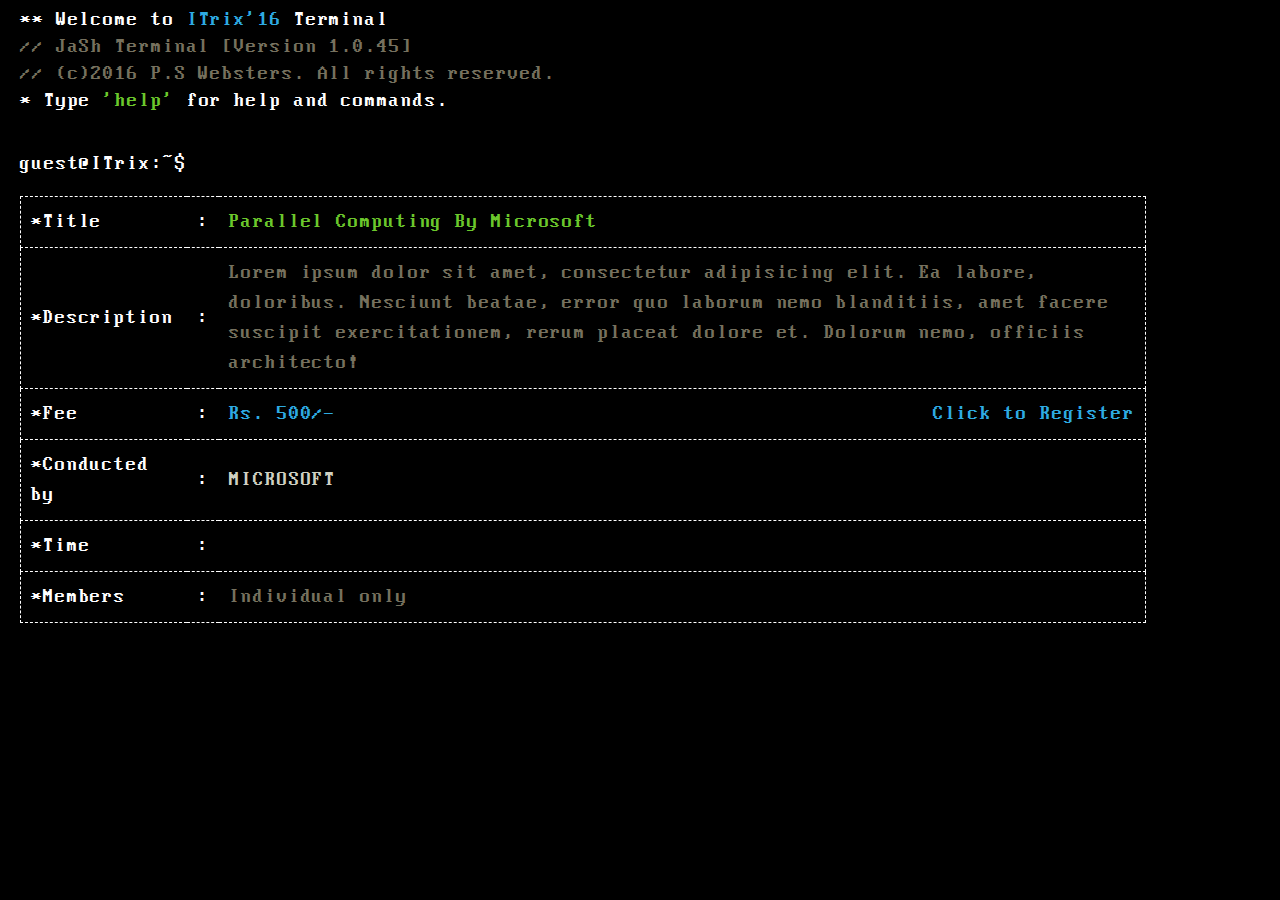
==== index.html @ 392a7573 "Workshop template created" ====
<!DOCTYPE html>
<html>
  <head>
    <meta charset="utf-8">
    <meta name="viewport" content="width=device-width, initial-scale=1">
    <title>Welcome @Coder</title>
    <link rel="stylesheet" href="vendor/bootstrap-4.0.0-alpha/dist/css/bootstrap.min.css" media="screen" title="Bootstrap" charset="utf-8">
    <link rel="stylesheet" type="text/css" href="css/master.css">
  </head>
  <body>
  <div class="container landing-container" style="display:none;">
    
    <div id="binary-logo" class="binary-logo">
      <font size="-3">
        <pre>
          <font color="black">0110110000101111100111011010111011010110110001111101010110011101000100010001101100001000100111001110</font><br><font color="black">1000110101011001010011000111010001000010100001010010011110010011101110100011111111110011110101100110</font><br><font color="black">100</font><font color="#040404">0</font><font color="#0c0c0c">1</font><font color="#050505">0</font><font color="#0b0b0b">1</font><font color="#080808">10</font><font color="#0b0b0b">0</font><font color="#050505">1</font><font color="#0c0c0c">0</font><font color="#050505">0</font><font color="#0c0c0c">1</font><font color="#060606">1</font><font color="black">1101110000111011001100000010100110000000110111001011111111000001100110000101110111011</font><br><font color="black">101</font><font color="#444444">0</font><font color="#c9c9c9">0</font><font color="#525252">1</font><font color="#c7c7c7">0</font><font color="#888888">0</font><font color="#919191">0</font><font color="#c5c5c5">0</font><font color="#5b5b5b">0</font><font color="#c9c9c9">0</font><font color="#4e4e4e">0</font><font color="#c8c8c8">0</font><font color="#707070">1</font><font color="black">1000000111001001001011000101111101011010100011001001000111111000111010000000001110100</font><br><font color="black">101</font><font color="#3a3a3a">0</font><font color="#ababab">1</font><font color="#464646">0</font><font color="#a9a9a9">0</font><font color="#747474">1</font><font color="#7b7b7b">0</font><font color="#a8a8a8">1</font><font color="#4e4e4e">1</font><font color="#ababab">0</font><font color="#434343">0</font><font color="#ababab">0</font><font color="#606060">0</font><font color="black">1000110001001100111011000001011101110101011001111111010010011100100101001011010011010</font><br><font color="black">101</font><font color="#434343">0</font><font color="#c7c7c7">0</font><font color="#525252">1</font><font color="#c5c5c5">0</font><font color="#868686">1</font><font color="#8f8f8f">1</font><font color="#c2c2c2">1</font><font color="#5a5a5a">0</font><font color="#c7c7c7">0</font><font color="#4d4d4d">0</font><font color="#c6c6c6">0</font><font color="#6f6f6f">0</font><font color="black">1100000000011011011000010000001111011101111000010111100011101011100100110011100100111</font><br><font color="black">100</font><font color="#424242">0</font><font color="#c3c3c3">1</font><font color="#505050">1</font><font color="#c2c2c2">0</font><font color="#848484">1</font><font color="#8d8d8d">1</font><font color="#bfbfbf">0</font><font color="#585858">0</font><font color="#c3c3c3">1</font><font color="#4c4c4c">1</font><font color="#b9bfc2">0</font><font color="#5d676b">0</font><font color="black">110101000111000</font><font color="#181818">1</font><font color="#343434">001</font><font color="#191919">1</font><font color="black">01</font><font color="#282828">1</font><font color="#343434">010010</font><font color="#0b0b0b">1</font><font color="black">0</font><font color="#050505">0</font><font color="#323232">0</font><font color="#343434">011000</font><font color="#2c2c2c">0</font><font color="#0c0c0c">1</font><font color="black">11</font><font color="#121212">0</font><font color="#343434">110</font><font color="#1d1d1d">1</font><font color="black">1</font><font color="#111111">0</font><font color="#343434">100</font><font color="#202020">0</font><font color="black">1</font><font color="#1b1b1b">1</font><font color="#343434">001</font><font color="#141414">0</font><font color="black">010111</font><font color="#020608">1</font><font color="#09232e">110</font><font color="#09222d">0</font><font color="#010405">1</font><font color="black">00</font><font color="#000101">0</font><font color="#06161c">0</font><font color="#09222d">0</font><font color="#09232e">01001</font><font color="#02080b">1</font><font color="black">00</font><br><font color="black">110</font><font color="#3e3e3e">1</font><font color="#b6b6b6">0</font><font color="#4b4b4b">0</font><font color="#b4b4b4">1</font><font color="#7b7b7b">1</font><font color="#838383">0</font><font color="#b2b2b2">1</font><font color="#505152">1</font><font color="#97abb4">0</font><font color="#33434a">0</font><font color="#3786a9">0</font><font color="#19495f">0</font><font color="black">110011110000000</font><font color="gray">0</font><font color="#f5f5f5">100</font><font color="#848484">0</font><font color="black">0</font><font color="#292929">1</font><font color="#ececec">0</font><font color="#f5f5f5">111110</font><font color="#858585">1</font><font color="black">0</font><font color="#222222">0</font><font color="#f5f5f5">1101100</font><font color="#f1f1f1">1</font><font color="#d7d7d7">0</font><font color="#1d1d1d">0</font><font color="black">1</font><font color="#666666">0</font><font color="#f5f5f5">000</font><font color="#999999">1</font><font color="black">1</font><font color="#202020">0</font><font color="#eaeaea">0</font><font color="#f5f5f5">11</font><font color="#d1d1d1">0</font><font color="#070707">0</font><font color="#c4c4c4">0</font><font color="#f5f5f5">11</font><font color="#eeeeee">1</font><font color="#2b2b2b">0</font><font color="black">01001</font><font color="#010304">0</font><font color="#1d6e91">1</font><font color="#2ca4da">1010</font><font color="#071b24">1</font><font color="black">01</font><font color="#175570">1</font><font color="#2a9ed1">0</font><font color="#2ca4da">100010</font><font color="#144b64">0</font><font color="black">10</font><br><font color="black">110</font><font color="#414141">1</font><font color="silver">0</font><font color="#4f4f4f">1</font><font color="#bebebe">0</font><font color="#818181">0</font><font color="#8a8a8a">0</font><font color="#9db0b9">1</font><font color="#204555">1</font><font color="#2a86af">0</font><font color="#1d3d4b">0</font><font color="#216888">0</font><font color="#103342">1</font><font color="#1b1b1b">1</font><font color="#414141">0</font><font color="#676767">0</font><font color="#7a7a7a">00</font><font color="#676767">1</font><font color="#414141">1</font><font color="#1b1b1b">1</font><font color="#010101">0</font><font color="black">001000</font><font color="#878787">1</font><font color="white">011</font><font color="#8b8b8b">0</font><font color="black">1</font><font color="#393939">1</font><font color="#6d6d6d">0</font><font color="#a6a6a6">0</font><font color="white">101</font><font color="#dcdcdc">0</font><font color="#6d6d6d">1</font><font color="#626262">0</font><font color="black">0</font><font color="#252525">0</font><font color="white">001</font><font color="#f3f3f3">0</font><font color="#5b5b5b">0</font><font color="#dddddd">0</font><font color="white">101</font><font color="#404040">1</font><font color="black">0</font><font color="#6c6c6c">1</font><font color="white">001</font><font color="#a1a1a1">0</font><font color="black">10</font><font color="#6b6b6b">1</font><font color="#fefefe">0</font><font color="white">10</font><font color="#acacac">1</font><font color="white">100</font><font color="#787878">0</font><font color="black">111000</font><font color="#051319">0</font><font color="#144c64">1</font><font color="#2da9df">0</font><font color="#2eabe3">011</font><font color="#081d27">0</font><font color="black">01</font><font color="#217ba3">0</font><font color="#2eabe3">011</font><font color="#1d6d91">0</font><font color="#144961">010</font><font color="#0e3445">1</font><font color="black">11</font><br><font color="black">110</font><font color="#444444">0</font><font color="#c8c8c8">1</font><font color="#525252">1</font><font color="#c7c7c7">1</font><font color="#878787">1</font><font color="#68818d">0</font><font color="#378fb6">0</font><font color="#1f485a">0</font><font color="#2b86ae">0</font><font color="#0f2129">1</font><font color="#1c1f20">0</font><font color="#9d9d9d">1</font><font color="#e3e3e3">1</font><font color="#bfbfbf">0</font><font color="#838383">0</font><font color="#666666">10</font><font color="#828282">0</font><font color="#bfbfbf">0</font><font color="#e3e3e3">0</font><font color="#9d9d9d">0</font><font color="#1a1a1a">0</font><font color="black">00000</font><font color="#878787">1</font><font color="white">010</font><font color="#8b8b8b">0</font><font color="black">100</font><font color="#646464">1</font><font color="white">000</font><font color="#c2c2c2">1</font><font color="black">101</font><font color="#252525">1</font><font color="white">010</font><font color="#ececec">0</font><font color="black">1</font><font color="#cbcbcb">1</font><font color="white">100</font><font color="#404040">0</font><font color="black">0</font><font color="#6c6c6c">0</font><font color="white">111</font><font color="#a1a1a1">1</font><font color="black">00</font><font color="#050505">1</font><font color="#b9b9b9">1</font><font color="white">11011</font><font color="#c4c4c4">1</font><font color="#080808">1</font><font color="black">0001011</font><font color="#010405">0</font><font color="#2da7dd">1</font><font color="#2eabe3">010</font><font color="#081d27">0</font><font color="black">00</font><font color="#217ba3">1</font><font color="#2eabe3">011</font><font color="#2078a0">0</font><font color="#185b79">10</font><font color="#185a78">1</font><font color="#144962">1</font><font color="#041015">1</font><font color="black">0</font><br><font color="black">011</font><font color="#414141">1</font><font color="silver">1</font><font color="#4f4f4f">1</font><font color="#bfbfbf">0</font><font color="#828282">1</font><font color="#286986">1</font><font color="#2e88b0">0</font><font color="#1e4658">1</font><font color="#1c4e63">0</font><font color="black">0</font><font color="#c3c3c3">1</font><font color="white">1</font><font color="#676767">0</font><font color="#060606">0</font><font color="black">0000</font><font color="#060606">0</font><font color="#676767">0</font><font color="white">0</font><font color="#c4c4c4">0</font><font color="black">01011</font><font color="#878787">0</font><font color="white">000</font><font color="#8b8b8b">1</font><font color="black">110</font><font color="#646464">0</font><font color="white">001</font><font color="#c2c2c2">1</font><font color="black">010</font><font color="#252525">1</font><font color="white">100</font><font color="#f5f5f5">1</font><font color="#7e7e7e">0</font><font color="#e4e4e4">1</font><font color="white">011</font><font color="#404040">0</font><font color="black">0</font><font color="#6c6c6c">0</font><font color="white">011</font><font color="#a1a1a1">1</font><font color="black">010</font><font color="#595959">0</font><font color="white">00011</font><font color="#686868">1</font><font color="black">00011011</font><font color="#010405">0</font><font color="#2da7dd">0</font><font color="#2eabe3">100</font><font color="#081d27">1</font><font color="black">00</font><font color="#217ba3">0</font><font color="#2eabe3">111</font><font color="#2894c5">0</font><font color="#2897c8">0</font><font color="#2eabe3">100</font><font color="#175976">1</font><font color="black">0</font><br><font color="black">100</font><font color="#434343">1</font><font color="#c5c5c5">0</font><font color="#515151">1</font><font color="#c3c3c3">0</font><font color="#858585">1</font><font color="#296a87">0</font><font color="#2d8ab3">1</font><font color="#1e4759">0</font><font color="#1d5167">1</font><font color="black">1</font><font color="#c1c1c1">0</font><font color="white">1</font><font color="#6c6c6c">0</font><font color="#050505">0</font><font color="black">0100</font><font color="#050505">0</font><font color="#6c6c6c">0</font><font color="white">0</font><font color="#c1c1c1">0</font><font color="black">10101</font><font color="#878787">0</font><font color="white">000</font><font color="#8b8b8b">1</font><font color="black">110</font><font color="#646464">0</font><font color="white">100</font><font color="#c2c2c2">1</font><font color="black">110</font><font color="#252525">0</font><font color="white">1000010</font><font color="#fcfcfc">0</font><font color="#bfbfbf">0</font><font color="#1b1b1b">1</font><font color="black">0</font><font color="#6c6c6c">0</font><font color="white">011</font><font color="#a1a1a1">1</font><font color="black">01</font><font color="#0e0e0e">1</font><font color="#d9d9d9">0</font><font color="white">01000</font><font color="#e1e1e1">0</font><font color="#151515">1</font><font color="black">0110001</font><font color="#010405">1</font><font color="#2da7dd">0</font><font color="#2eabe3">101</font><font color="#081d27">0</font><font color="black">00</font><font color="#217ba3">1</font><font color="#2eabe3">011</font><font color="#113e53">0</font><font color="#134961">1</font><font color="#2eabe3">111</font><font color="#185e7d">1</font><font color="black">1</font><br><font color="black">000</font><font color="#414141">1</font><font color="#bfbfbf">0</font><font color="#4e4e4e">0</font><font color="#bdbdbd">0</font><font color="#818181">1</font><font color="#627b86">1</font><font color="#3288ae">0</font><font color="#1e4556">1</font><font color="#2a80a6">0</font><font color="#0e1d24">1</font><font color="#1b1c1c">0</font><font color="#999999">0</font><font color="#ececec">1</font><font color="#c4c4c4">1</font><font color="#868686">0</font><font color="#696969">01</font><font color="#868686">1</font><font color="#c4c4c4">1</font><font color="#ececec">1</font><font color="#999999">0</font><font color="#1a1a1a">1</font><font color="black">01001</font><font color="#878787">0</font><font color="white">011</font><font color="#8b8b8b">1</font><font color="black">001</font><font color="#646464">1</font><font color="white">001</font><font color="#c2c2c2">0</font><font color="black">011</font><font color="#252525">1</font><font color="white">010</font><font color="#f0f0f0">1</font><font color="#cacaca">1</font><font color="white">01</font><font color="#fdfdfd">0</font><font color="#565656">1</font><font color="black">11</font><font color="#6c6c6c">0</font><font color="white">111</font><font color="#a1a1a1">0</font><font color="black">11</font><font color="#8b8b8b">1</font><font color="white">000</font><font color="#acacac">0</font><font color="white">001</font><font color="#999999">0</font><font color="black">100011</font><font color="#010607">0</font><font color="#134961">1</font><font color="#2da9df">1</font><font color="#2eabe3">111</font><font color="#185976">0</font><font color="#051218">0</font><font color="black">0</font><font color="#217ba3">1</font><font color="#2eabe3">101</font><font color="#1b6484">0</font><font color="#1c6b8d">0</font><font color="#2eabe3">011</font><font color="#185e7d">0</font><font color="black">1</font><br><font color="black">101</font><font color="#424242">1</font><font color="#c1c1c1">1</font><font color="#4f4f4f">1</font><font color="#bfbfbf">0</font><font color="#838383">1</font><font color="#8b8b8b">1</font><font color="#9cb1ba">1</font><font color="#244757">1</font><font color="#2e89b2">0</font><font color="#1e3f4e">0</font><font color="#266d8c">0</font><font color="#102f3d">1</font><font color="#0c0c0c">1</font><font color="#3e3e3e">0</font><font color="#646464">0</font><font color="#767676">00</font><font color="#646464">0</font><font color="#3d3d3d">1</font><font color="#0c0c0c">0</font><font color="#010101">1</font><font color="black">001011</font><font color="gray">0</font><font color="#f6f6f6">011</font><font color="#848484">0</font><font color="black">000</font><font color="#5f5f5f">1</font><font color="#f6f6f6">110</font><font color="#b9b9b9">0</font><font color="black">110</font><font color="#222222">1</font><font color="#f5f5f5">0</font><font color="#f6f6f6">10</font><font color="#e2e2e2">0</font><font color="#262626">0</font><font color="#e9e9e9">0</font><font color="#f6f6f6">11</font><font color="#e7e7e7">0</font><font color="#222222">0</font><font color="black">0</font><font color="#666666">0</font><font color="#f6f6f6">001</font><font color="#9a9a9a">0</font><font color="black">1</font><font color="#333333">1</font><font color="#f3f3f3">0</font><font color="#f6f6f6">11</font><font color="#d0d0d0">0</font><font color="#070707">1</font><font color="#c6c6c6">0</font><font color="#f6f6f6">10</font><font color="#f4f4f4">1</font><font color="#3f3f3f">0</font><font color="black">11100</font><font color="#041015">1</font><font color="#2ca5db">100001</font><font color="#0c3040">0</font><font color="black">1</font><font color="#154f68">1</font><font color="#2a9dd0">0</font><font color="#2ca4d9">1</font><font color="#2ca5db">0011</font><font color="#2ca3d9">0</font><font color="#2a9acc">0</font><font color="#0e3648">1</font><font color="black">0</font><br><font color="black">100</font><font color="#414141">1</font><font color="silver">1</font><font color="#4f4f4f">0</font><font color="#bebebe">0</font><font color="#818181">1</font><font color="#8a8a8a">1</font><font color="#bcbcbc">0</font><font color="#505456">0</font><font color="#91aebb">0</font><font color="#37474d">0</font><font color="#4992b3">0</font><font color="#1c4d63">1</font><font color="black">100110101000011</font><font color="#191919">0</font><font color="#353535">011</font><font color="#191919">0</font><font color="black">111</font><font color="#111111">0</font><font color="#353535">001</font><font color="#252525">1</font><font color="black">101</font><font color="#050505">0</font><font color="#343434">0</font><font color="#353535">10</font><font color="#2e2e2e">1</font><font color="black">1</font><font color="#262626">1</font><font color="#353535">111</font><font color="#141414">1</font><font color="black">0</font><font color="#131313">1</font><font color="#353535">011</font><font color="#1f1f1f">0</font><font color="black">0</font><font color="#171717">0</font><font color="#353535">110</font><font color="#202020">1</font><font color="black">1</font><font color="#1d1d1d">0</font><font color="#353535">111</font><font color="#1a1a1a">1</font><font color="black">10000</font><font color="#010303">1</font><font color="#09232e">0</font><font color="#0a2430">1111</font><font color="#0a242f">1</font><font color="#02080b">0</font><font color="black">10</font><font color="#05141a">1</font><font color="#09222d">0</font><font color="#0a2430">0110</font><font color="#09202b">1</font><font color="#040f14">0</font><font color="black">10</font><br><font color="black">000</font><font color="#414141">1</font><font color="silver">0</font><font color="#4f4f4f">1</font><font color="#bebebe">1</font><font color="#828282">1</font><font color="#8a8a8a">1</font><font color="#bbbbbb">1</font><font color="#575757">0</font><font color="silver">0</font><font color="#4b4b4b">0</font><font color="#b3babd">0</font><font color="#5e666a">0</font><font color="black">1101010010001010110101011110001100101110001111110101010110101001010001000000011111101</font><br><font color="black">111</font><font color="#3f3f3f">0</font><font color="#b9b9b9">1</font><font color="#4c4c4c">1</font><font color="#b7b7b7">0</font><font color="#7d7d7d">1</font><font color="#858585">1</font><font color="#b5b5b5">0</font><font color="#545454">0</font><font color="#b9b9b9">1</font><font color="#484848">1</font><font color="#b9b9b9">0</font><font color="#686868">1</font><font color="black">1011010110110010011011111100110001000100111100011100111110110100001100000100100011001</font><br><font color="black">011</font><font color="#474747">1</font><font color="#d0d0d0">0</font><font color="#555555">0</font><font color="#cfcfcf">0</font><font color="#8d8d8d">1</font><font color="#969696">0</font><font color="#cccccc">1</font><font color="#5f5f5f">1</font><font color="#d0d0d0">0</font><font color="#525252">0</font><font color="#d0d0d0">1</font><font color="#757575">0</font><font color="black">0110111011001001111111011011000010101111011000110101111001000110011010101110000001000</font><br><font color="black">010</font><font color="#080808">0</font><font color="#181818">1</font><font color="#0a0a0a">1</font><font color="#181818">0</font><font color="#101010">1</font><font color="#111111">1</font><font color="#171717">0</font><font color="#0b0b0b">0</font><font color="#181818">0</font><font color="#090909">1</font><font color="#181818">0</font><font color="#0d0d0d">0</font><font color="black">1010000000100011000110010000011011001100110101111011000011111111011000001001001001001</font><br><font color="black">1111111101011001111011000011101100111010010101101100011101001011101101111110100010011010110000110110</font><br><font color="black">0100111011110110110011011110101101110011100100011110110111010001100010000110011111111000001011101110
          </font><br>
        </pre>
      </font>
    </div>

    <div class="h-loading-content" id="h-loading-content">
      <ul>
        <li>Initializing System...</li>
        <li>Scanning plugins...</li>
        <li>Checking configuration...</li>
        <li>Reading files...</li>
        <li>Generating Texters...</li>
        <li>Setting up plugins</li>
        <li>Booting Console...</li>
        <li>Setting Console...</li>
        <li>Getting Ready...</li>
      </ul>
    </div>

    <div class="h-loading-container" id="h-loading-container" data="0">
      <div class="h-loading-fill" id="h-loading-fill"></div>
      <p class="h-loading-title">LOADING</p>
      <div class="h-loading-txt" id="h-loading-txt"></div>
    </div>
  </div>

<!-- jash Terminal start -->

  <div id="jash" class="container jash-container">
    <div class="jash-welcome">
      <p>** Welcome to <span class="blue">ITrix'16</span> Terminal</p>
      <p class="grey2">// JaSh Terminal [Version 1.0.45]</p>
      <p class="grey2">// (c)2016<span class="grey2"> P.S Websters. </span> All rights reserved. </p>
      <p>* Type <span class="green">'help'</span> for help and commands.</p>
      <br>
    </div>

    <div class="j-container">
    </div>
    <table class="workshop">
      <tbody>
        <tr>
          <td>*Title</td>
          <td>:</td>
          <td class="green" class="workshop-title">Parallel Computing By Microsoft</td>
        </tr>
        <tr>
          <td>*Description</td>
          <td>:</td>
          <td class="grey2" class="workshop-desc">Lorem ipsum dolor sit amet, consectetur adipisicing elit. Ea labore, doloribus. Nesciunt beatae, error quo laborum nemo blanditiis, amet facere suscipit exercitationem, rerum placeat dolore et. Dolorum nemo, officiis architecto! </td>
        </tr>
        <tr>
          <td>*Fee</td>
          <td>:</td>
          <td class="blue">Rs. <span class="workshop-fee"></span>  500/- <span style="float:right;"> <a href="#" target="_blank" class="blue">Click to Register</a></span></td>
        </tr>
        <tr>
          <td>*Conducted by</td>
          <td>:</td>
          <td class="grey workshop-by">MICROSOFT</td>
        </tr>
        <tr>
          <td>*Time</td>
          <td>:</td>
          <td class="orange workshop-time"></td>
        </tr>
        <tr>
          <td>*Members</td>
          <td>:</td>
          <td class="grey2 workshop-member">Individual only</td>
        </tr>
      </tbody>
    </table>
  </div>

<!-- jash Terminal End -->


  <!-- Scripts -->
  <script src="vendor/jquery.min.js" charset="utf-8"></script>
  <script src="vendor/bootstrap-4.0.0-alpha/dist/js/bootstrap.min.js" charset="utf-8"></script>
  <script src="vendor/jqVintageTxt-master/jquery.vintageTxt.js" charset="utf-8"></script>
  <script src="js/main.js" charset="utf-8"></script>

  <!-- scripts end -->

  </body>
</html>
---- css/master.css ----
@font-face {
  font-family: dos;
  src: url(../fonts/dos.ttf);
}


body{
  background-color: #000000;
}

a{
  color: #fff;
}

.binary-logo {
  opacity: 0;
  width: auto;
  overflow-x: hidden !important;
  position: fixed;
  top: 11%;
  left: 30%;
}

.loading-list {
  margin: 30px 10px 10px;
  position: relative;
  /*list-style: none;*/
  list-style-image: url('../img/slash.png');
}

#v-loading-content {
  display: none;
}

.v-loading-container {
  position: absolute;
  display: list-item;
    width: 80%;
    left: 20px;
    font-size: 23px;
    /*bottom: 90px;*/
    right: 100px;
    overflow: hidden;
    color: #FFF;
    font-family: dos;
    height: 70%;

}

.h-loading-container {
  width: 66%;
  left: 17%;
  height: 40px;
  background-color: grey;
  position: fixed;
  bottom: 80px;
}

.h-loading-container > p {
  margin-top: -45px;
  font-family: dos;
  font-size: 27px;
  text-align: center;
  color: #505254;
  position: relative;

}

.blinker {
  opacity: 0;
  -webkit-animation-name: blinker; /* Chrome, Safari, Opera */
  -webkit-animation-duration: 1.5s; /* Chrome, Safari, Opera */
    animation-name: blinker;
    animation-duration: 1.5s;
  -webkit-animation-iteration-count: infinite;
    animation-iteration-count:infinite;
}

@keyframes blinker {
  0%    {opacity: 0;}

  50%   {opacity: 1;}
  100%  {opacity: 0;}
}

@-webkit-keyframes blinker{
  0%    {opacity: 0;}
  50%   {opacity: 1;}
  100%  {opacity: 0;}
}

.h-loading-content {
  display: none;
}
.h-loading-fill {
  width: 0;
  position: absolute;
  background-color: silver;
  height: inherit;
  -webkit-animation-name: fill; /* Chrome, Safari, Opera */
  -webkit-animation-duration: 7s; /* Chrome, Safari, Opera */
    animation-name: fill;
    animation-duration: 7s;
  -webkit-animation-iteration-count: 1;
    animation-iteration-count: 1;
  -webkit-animation-fill-mode: forwards;
    animation-fill-mode: forwards;
  -webkit-animation-timing-function: linear;
    animation-timing-function: linear;
}

.h-loading-txt {
  color: white;
  position: relative;
  font-size: 18px;
  font-family: dos;
  margin-top: -4px;
  vertical-align:middle;
  text-align: center;
}

/* Chrome, Safari, Opera */
@-webkit-keyframes fill {
   0% {width: 0%;}
   10% {width: 10%;}
   20% {width: 15%;}
   30% {width: 30%;}
   40% {width: 30%;}
   45% {width: 40%;}
   50% {width: 50%;}
   60% {width: 60%;}
   65% {width: 60%;}
   70% {width: 65%;}
   75% {width: 70%;}
   80% {width: 80%;}
   90% {width: 90%;}
   100% {width: 100%;}
}

/* Standard syntax */
@keyframes fill {

  0% {width: 0%;}
  10% {width: 10%;}
  20% {width: 15%;}
  30% {width: 30%;}
  40% {width: 30%;}
  45% {width: 40%;}
  50% {width: 50%;}
  60% {width: 60%;}
  65% {width: 60%;}
  70% {width: 65%;}
  75% {width: 70%;}
  80% {width: 80%;}
  90% {width: 90%;}
  100% {width: 100%;}
}
/*::-webkit-scrollbar {
    display: none;
}*/






/* Jash Start */

.red {color: #ff0000}
.blue { color: #2EABE2; }
.blue2 { color: #66efd5; }
.green { color: #6cc72c; }
.orange { color: #fe9720; }
.pink { color: #fa2772; }
.pale { color: #e7db75; }
.grey { color: #cfd0c2; }
.grey2 { color: #76715e; }

#jash {
  color: #FFF;
  font-family: dos;
  font-size: 20px;
  letter-spacing: 0.9px;
  /*max-width: 74em;*/
  margin-top: 10px;
  margin-left: 5px;
  position: relative;
  display: block;
}


.jash-welcome p {
  line-height: 1;
  margin-bottom: 7px;
}

.cmd-container {
  /*line-height: 0.8;*/
}
.cmd {
  border: none;
  background-color: #000;
  outline: none;
  color: #FFF;
  width: 70%;
}
.cmd::focus {
  border: none;
  background-color: #000;
  outline: none;
}

.cmd::active {
  border: none;
  background-color: #000;
  outline: none;
}



/* jash End */




/* workshop temp starts*/

.workshop {
  text-align: left;
  vertical-align: text-top; 
}

.workshop tr  {
   border: 1px #ffffff dashed; 
}
.workshop tr {
  margin-bottom: 20px !important;
  padding: 20px;
}

.workshop td {
  padding: 10px;
}
/* workshop temp ends */
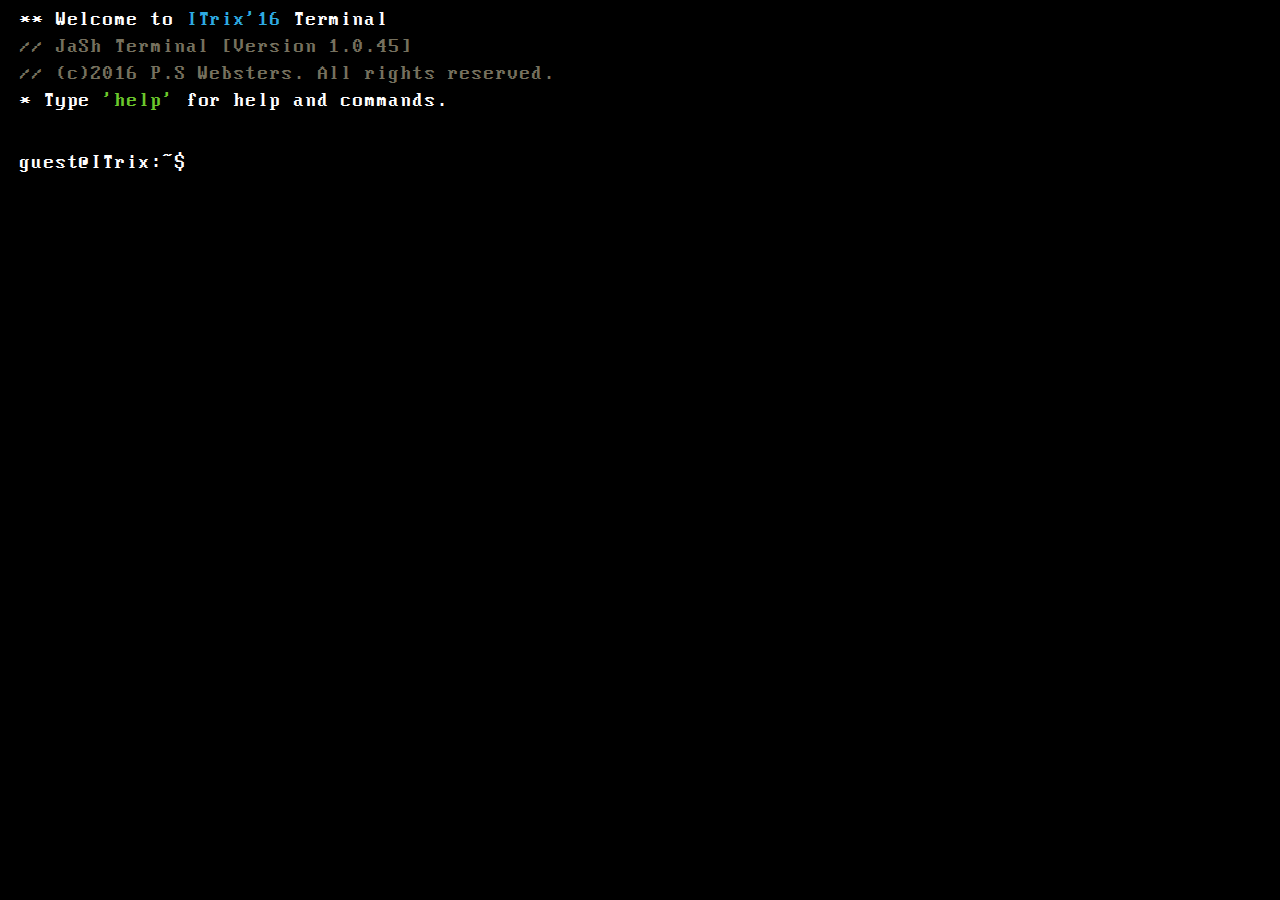
==== commit 6ede5cc3: "prompt pixel glitch fixed" ====
--- a/index.html
+++ b/index.html
@@ -43,6 +43,7 @@
 <!-- jash Terminal start -->
 
   <div id="jash" class="container jash-container">
+
     <div class="jash-welcome">
       <p>** Welcome to <span class="blue">ITrix'16</span> Terminal</p>
       <p class="grey2">// JaSh Terminal [Version 1.0.45]</p>
@@ -53,43 +54,16 @@
 
     <div class="j-container">
     </div>
-    <table class="workshop">
-      <tbody>
-        <tr>
-          <td>*Title</td>
-          <td>:</td>
-          <td class="green" class="workshop-title">Parallel Computing By Microsoft</td>
-        </tr>
-        <tr>
-          <td>*Description</td>
-          <td>:</td>
-          <td class="grey2" class="workshop-desc">Lorem ipsum dolor sit amet, consectetur adipisicing elit. Ea labore, doloribus. Nesciunt beatae, error quo laborum nemo blanditiis, amet facere suscipit exercitationem, rerum placeat dolore et. Dolorum nemo, officiis architecto! </td>
-        </tr>
-        <tr>
-          <td>*Fee</td>
-          <td>:</td>
-          <td class="blue">Rs. <span class="workshop-fee"></span>  500/- <span style="float:right;"> <a href="#" target="_blank" class="blue">Click to Register</a></span></td>
-        </tr>
-        <tr>
-          <td>*Conducted by</td>
-          <td>:</td>
-          <td class="grey workshop-by">MICROSOFT</td>
-        </tr>
-        <tr>
-          <td>*Time</td>
-          <td>:</td>
-          <td class="orange workshop-time"></td>
-        </tr>
-        <tr>
-          <td>*Members</td>
-          <td>:</td>
-          <td class="grey2 workshop-member">Individual only</td>
-        </tr>
-      </tbody>
-    </table>
+    
   </div>
 
 <!-- jash Terminal End -->
+
+<!-- Templates Rendering starts-->
+<div class="j-container-temp">
+  
+</div>
+<!-- Templates rendering ends -->
 
 
   <!-- Scripts -->
--- a/css/master.css
+++ b/css/master.css
@@ -188,7 +188,9 @@
   display: block;
 }
 
-
+p {
+  margin-bottom: 5px;
+}
 .jash-welcome p {
   line-height: 1;
   margin-bottom: 7px;
@@ -203,6 +205,8 @@
   outline: none;
   color: #FFF;
   width: 70%;
+  height: 30px;
+  letter-spacing: 0.9px;
 }
 .cmd::focus {
   border: none;
@@ -216,6 +220,9 @@
   outline: none;
 }
 
+.j-container-temp {
+  display: none;
+}
 
 
 /* jash End */
